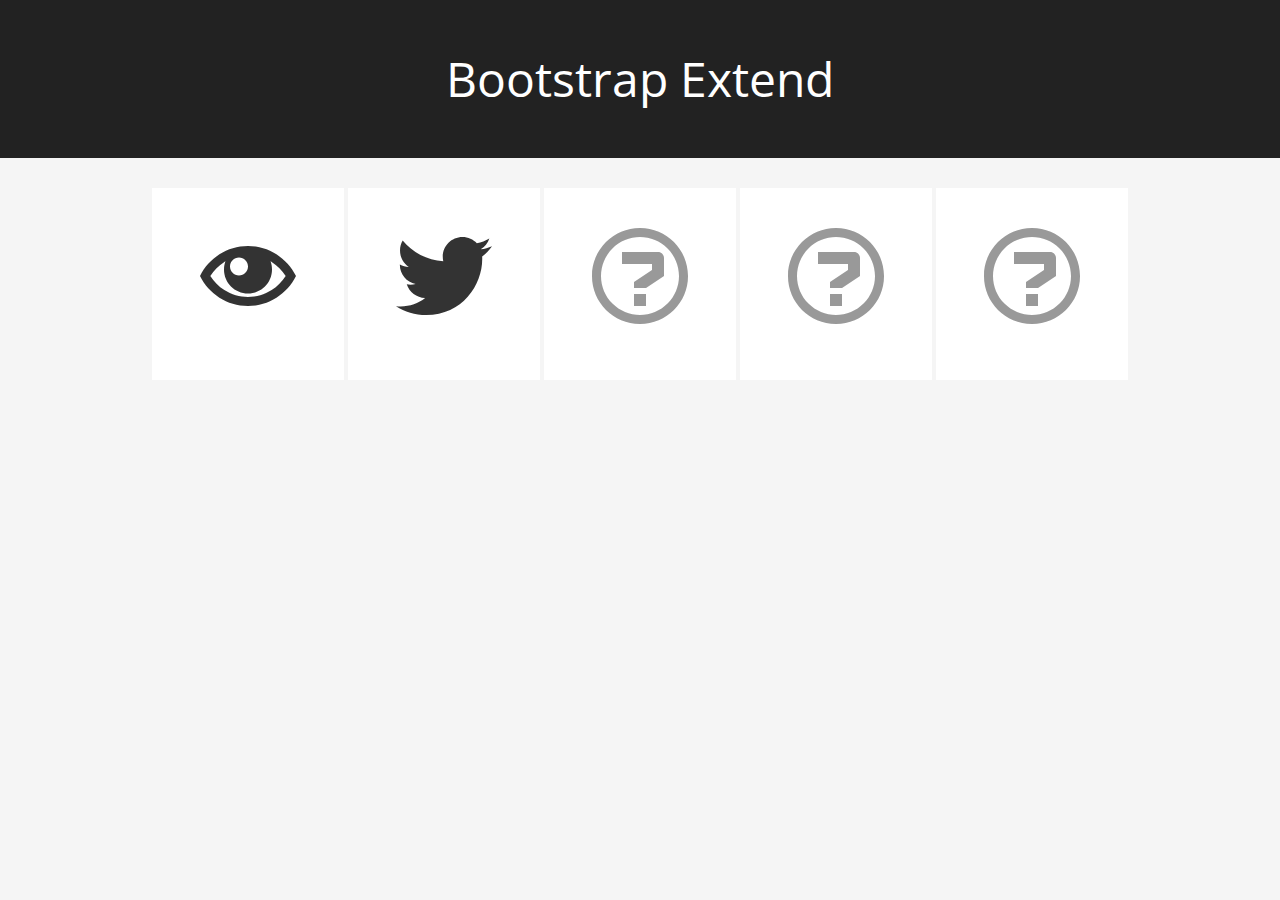
==== index.html @ 78bcf0ba "initial commit" ====
<!DOCTYPE html>
<!--[if lt IE 7]><html class="no-js lt-ie9 lt-ie8 lt-ie7"><![endif]-->
<!--[if IE 7]><html class="no-js lt-ie9 lt-ie8"><![endif]-->
<!--[if IE 8]><html class="no-js lt-ie9"><![endif]-->
<!--[if gt IE 8]><!--><html class="no-js"><!--<![endif]-->
	<head>
		<meta charset="utf-8">
		<meta http-equiv="X-UA-Compatible" content="IE=edge,chrome=1">
		<title>Bootstrap Extend</title>
		<meta name="description" content="">
		<meta name="viewport" content="width=device-width">
		<link rel="stylesheet" href="css/bootstrap.min.css">
		<link rel="stylesheet" href="css/main.css">
		<link rel='stylesheet' href='http://fonts.googleapis.com/css?family=Open+Sans+Condensed:300,700'>
		<script src="js/vendor/modernizr-2.6.2-respond-1.1.0.min.js"></script>
	</head>
	<body>
		<!--[if lt IE 7]>
			<p class="chromeframe">You are using an <strong>outdated</strong> browser. Please <a href="http://browsehappy.com/">upgrade your browser</a> or <a href="http://www.google.com/chromeframe/?redirect=true">activate Google Chrome Frame</a> to improve your experience.</p>
		<![endif]-->

		<div class="page-header">
			<div class="container text-center">
				<h1><a href="index.html" class="btn btn-xl btn-inverse btn-block btn-flat">Bootstrap Extend</a></h1>
			</div>
		</div>

		<div class="container text-center" style="line-height:15;">
			<a href="btn-icon.html" class="btn btn-icon-96 btn-default btn-flat"><i class="icon-eye"></i></a>
			<a href="https://twitter.com/vassilisterzo" class="btn btn-icon-96 btn-default btn-flat"><i class="icon-twitter"></i></a>
			<a href="#" class="btn btn-icon-96 btn-default btn-flat"><i class="text-muted icon-question"></i></a>
			<a href="#" class="btn btn-icon-96 btn-default btn-flat"><i class="text-muted icon-question"></i></a>
			<a href="#" class="btn btn-icon-96 btn-default btn-flat"><i class="text-muted icon-question"></i></a>
		</div>
	
		<script src="//ajax.googleapis.com/ajax/libs/jquery/1.10.1/jquery.min.js"></script>
		<script>window.jQuery || document.write('<script src="js/vendor/jquery-1.10.1.min.js"><\/script>')</script>
		<script src="js/vendor/bootstrap.min.js"></script>
		<script src="js/plugins.js"></script>
		<script src="js/main.js"></script>
		<script>
			var _gaq=[['_setAccount','UA-XXXXX-X'],['_trackPageview']];
			(function(d,t){var g=d.createElement(t),s=d.getElementsByTagName(t)[0];
			g.src='//www.google-analytics.com/ga.js';
			s.parentNode.insertBefore(g,s)}(document,'script'));
		</script>
	</body>
</html>
---- css/main.css ----
@import url(btn-extend.css);
@import url(btn-icon.css);
@import url(../fonts/icomoon/style.css);
body {
  background-color: #F5F5F5;
  color: #444;
  font-family: sans-serif;
}

.page-header {
  background-color: #222;
  color: #FFF;
  margin-top: 0;
  border-width: 0;
}

h1 {
  font-family: 'Open Sans Condensed', sans-serif;
  font-size: 5em;
  font-weight: 300;
}
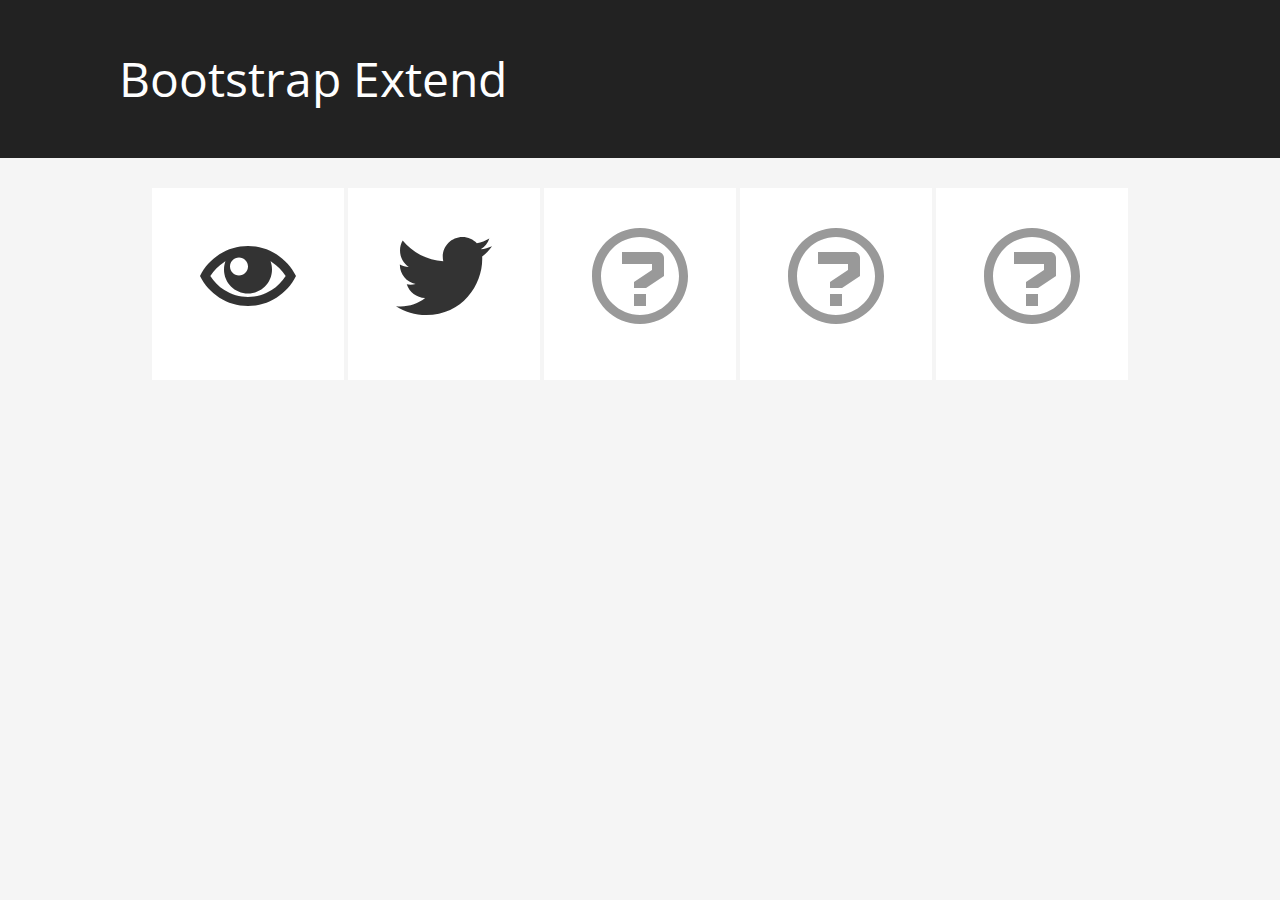
==== commit e31552e6: "updated btn-icon text" ====
--- a/index.html
+++ b/index.html
@@ -20,8 +20,8 @@
 		<![endif]-->
 
 		<div class="page-header">
-			<div class="container text-center">
-				<h1><a href="index.html" class="btn btn-xl btn-inverse btn-block btn-flat">Bootstrap Extend</a></h1>
+			<div class="container">
+				<h1><a href="index.html" class="btn btn-xl btn-inverse btn-block btn-flat btn-logo">Bootstrap Extend</a></h1>
 			</div>
 		</div>
 
--- a/css/main.css
+++ b/css/main.css
@@ -19,3 +19,7 @@
   font-size: 5em;
   font-weight: 300;
 }
+
+.btn-logo {
+  text-align: left;
+}
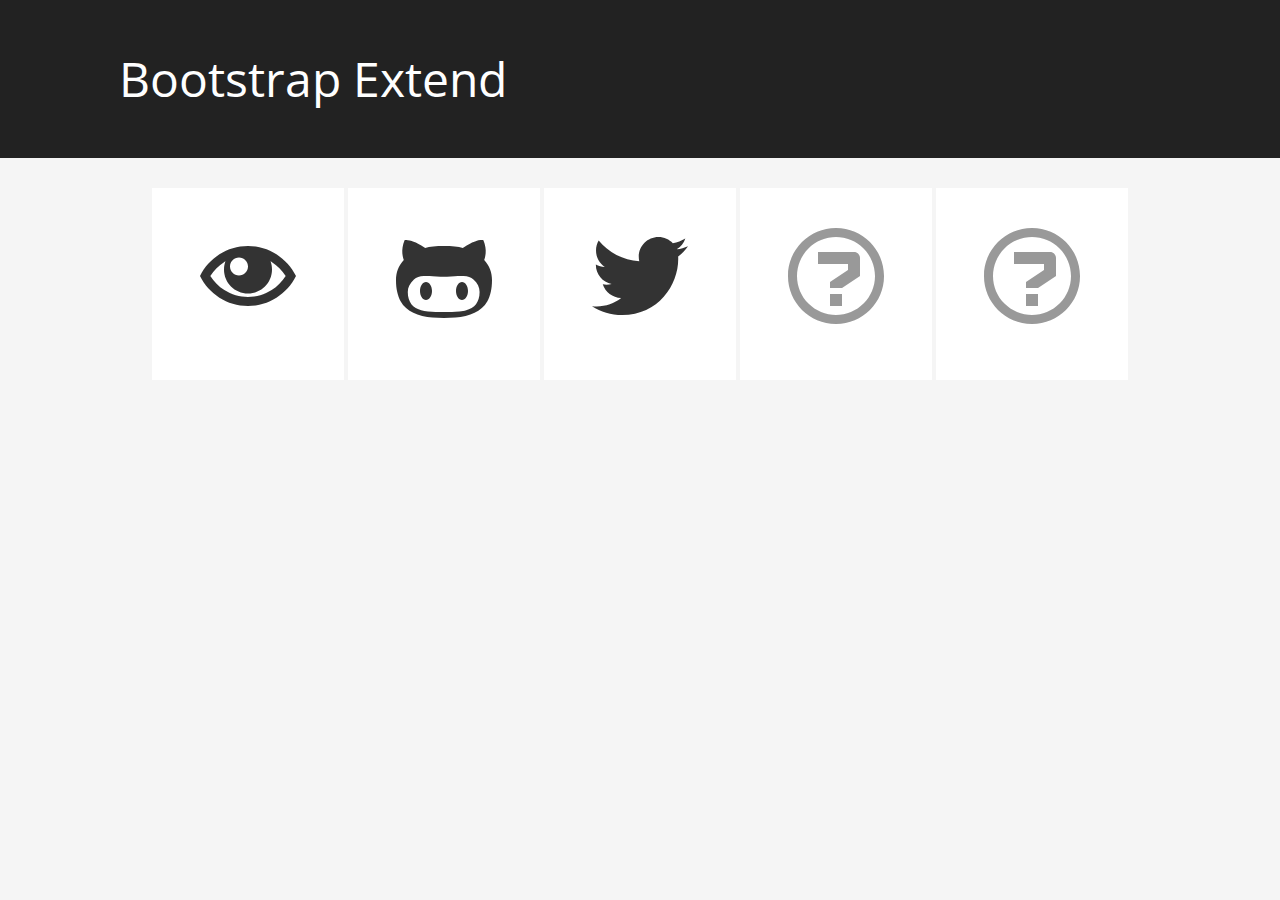
==== commit 0e18cebf: "added links to github" ====
--- a/index.html
+++ b/index.html
@@ -21,14 +21,14 @@
 
 		<div class="page-header">
 			<div class="container">
-				<h1><a href="index.html" class="btn btn-xl btn-inverse btn-block btn-flat btn-logo">Bootstrap Extend</a></h1>
+				<h1><a href="/bootstrap-extend" class="btn btn-xl btn-inverse btn-block btn-flat btn-logo">Bootstrap Extend</a></h1>
 			</div>
 		</div>
 
 		<div class="container text-center" style="line-height:15;">
 			<a href="btn-icon.html" class="btn btn-icon-96 btn-default btn-flat"><i class="icon-eye"></i></a>
+			<a href="https://github.com/vassilis/bootstrap-extend" class="btn btn-icon-96 btn-default btn-flat"><i class="icon-github"></i></a>
 			<a href="https://twitter.com/vassilisterzo" class="btn btn-icon-96 btn-default btn-flat"><i class="icon-twitter"></i></a>
-			<a href="#" class="btn btn-icon-96 btn-default btn-flat"><i class="text-muted icon-question"></i></a>
 			<a href="#" class="btn btn-icon-96 btn-default btn-flat"><i class="text-muted icon-question"></i></a>
 			<a href="#" class="btn btn-icon-96 btn-default btn-flat"><i class="text-muted icon-question"></i></a>
 		</div>
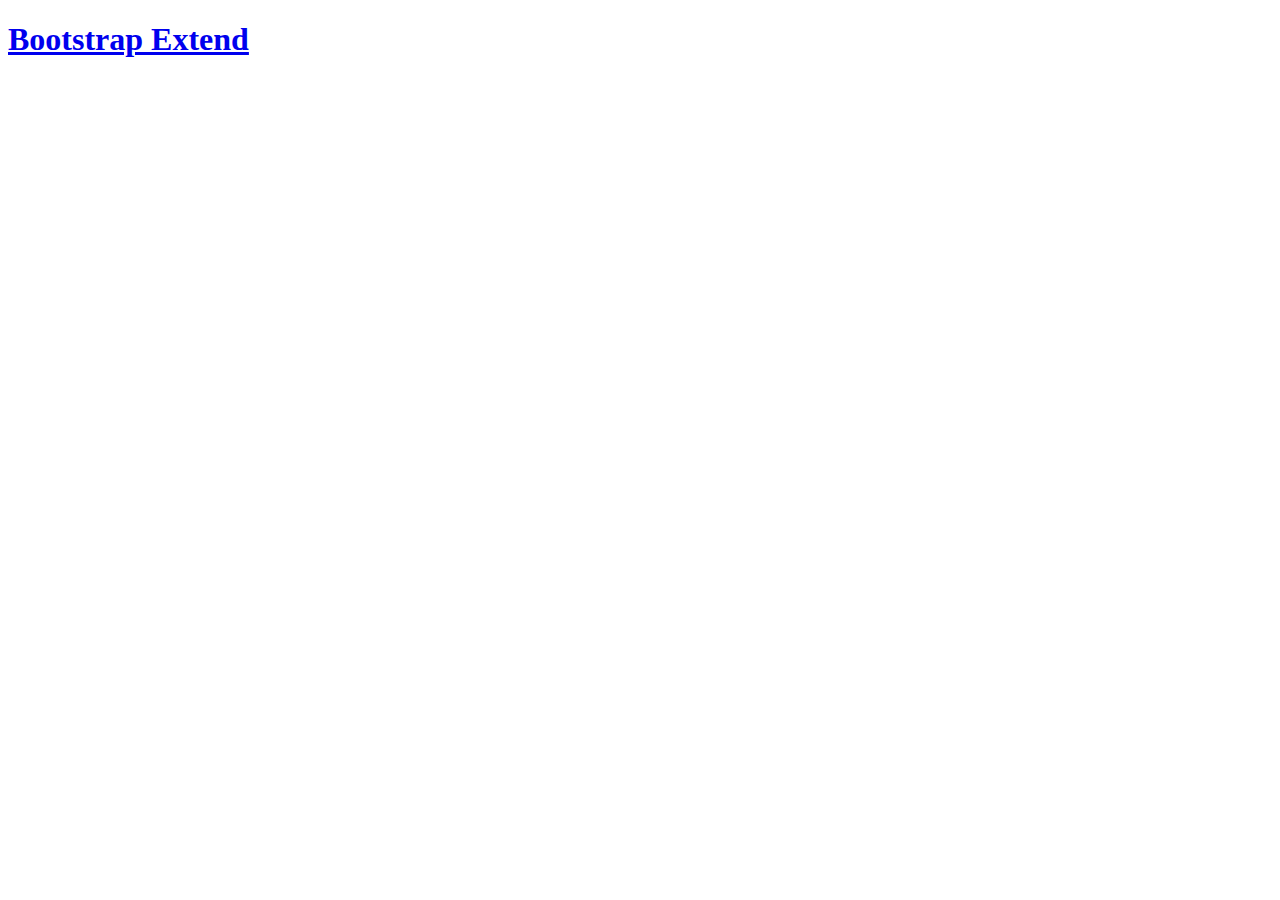
==== commit 22b46644: "added google analytics code" ====
--- a/index.html
+++ b/index.html
@@ -39,10 +39,14 @@
 		<script src="js/plugins.js"></script>
 		<script src="js/main.js"></script>
 		<script>
-			var _gaq=[['_setAccount','UA-XXXXX-X'],['_trackPageview']];
-			(function(d,t){var g=d.createElement(t),s=d.getElementsByTagName(t)[0];
-			g.src='//www.google-analytics.com/ga.js';
-			s.parentNode.insertBefore(g,s)}(document,'script'));
+			var _gaq = _gaq || [];
+			_gaq.push(['_setAccount', 'UA-194264-29']);
+			_gaq.push(['_trackPageview']);
+			(function() {
+				var ga = document.createElement('script'); ga.type = 'text/javascript'; ga.async = true;
+				ga.src = ('https:' == document.location.protocol ? 'https://ssl' : 'http://www') + '.google-analytics.com/ga.js';
+				var s = document.getElementsByTagName('script')[0]; s.parentNode.insertBefore(ga, s);
+			})();
 		</script>
 	</body>
 </html>